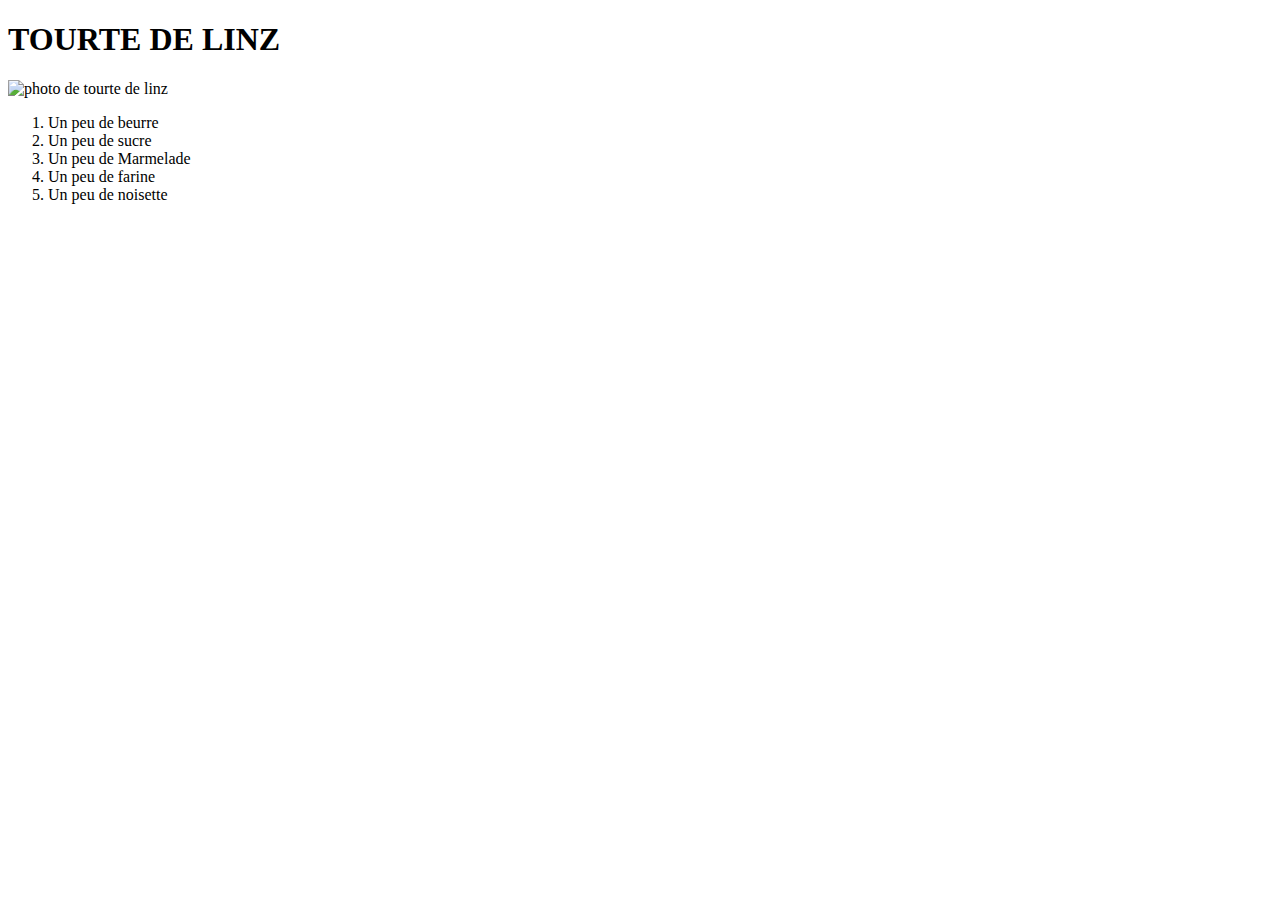
==== index.html @ fc6e64a1 "code html" ====
<!DOCTYPE html>
<html lang="en">
  <head>
    <meta charset="UTF-8" />
    <meta name="viewport" content="width=device-width, initial-scale=1.0" />
    <title>recette de cuisine</title>
  </head>
  <body>
    <h1>TOURTE DE LINZ</h1>
    <img src="tourte.jpg" alt="photo de tourte de linz" />
    <ol>
      <li>Un peu de beurre</li>
      <li>Un peu de sucre</li>
      <li>Un peu de Marmelade</li>
      <li>Un peu de farine</li>
      <li>Un peu de noisette</li>
    </ol>
  </body>
</html>
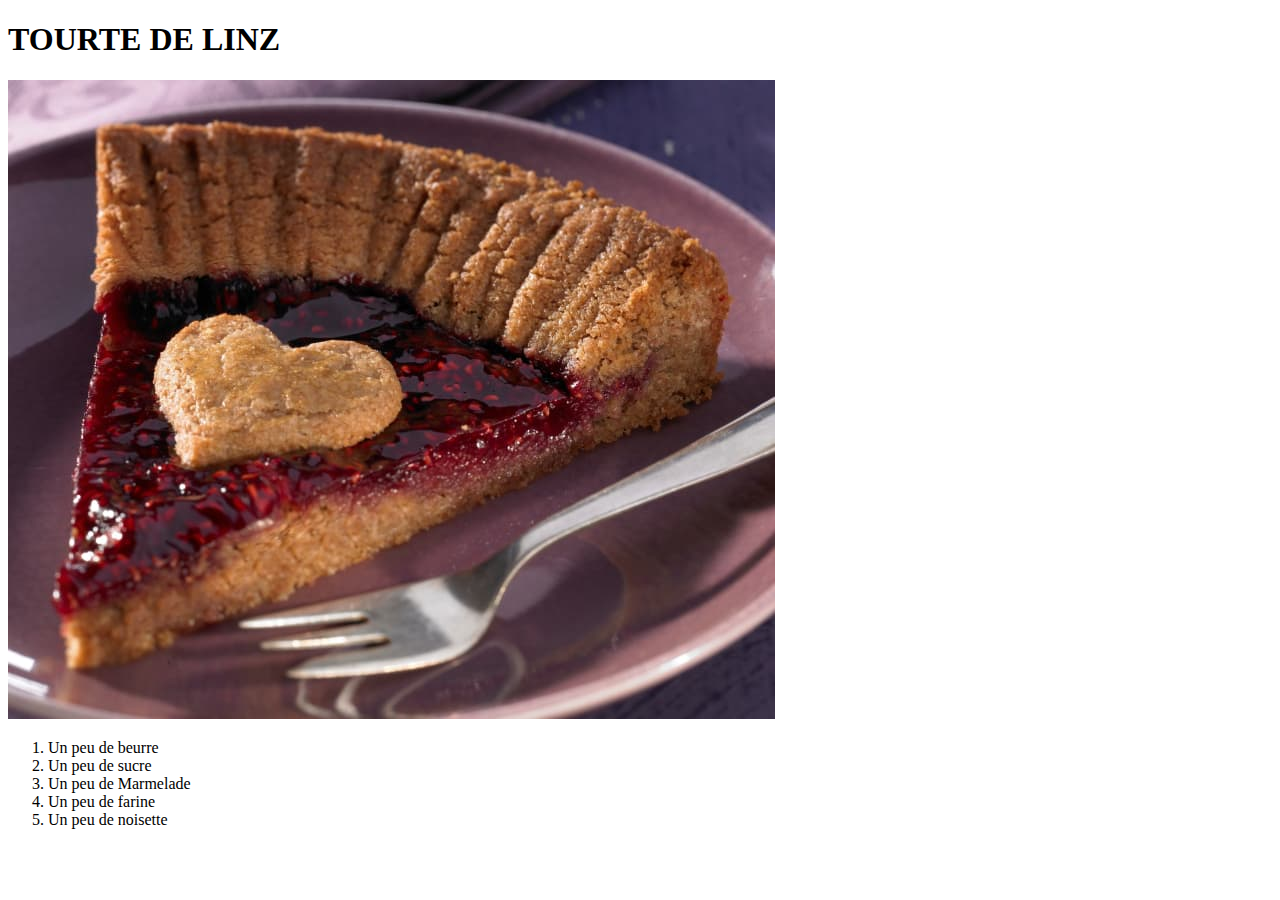
==== commit bbe82733: "index fini" ====
--- a/index.html
+++ b/index.html
@@ -4,16 +4,21 @@
     <meta charset="UTF-8" />
     <meta name="viewport" content="width=device-width, initial-scale=1.0" />
     <title>recette de cuisine</title>
+    <link rel="stylesheet" href="style.css" />
   </head>
   <body>
-    <h1>TOURTE DE LINZ</h1>
-    <img src="tourte.jpg" alt="photo de tourte de linz" />
-    <ol>
-      <li>Un peu de beurre</li>
-      <li>Un peu de sucre</li>
-      <li>Un peu de Marmelade</li>
-      <li>Un peu de farine</li>
-      <li>Un peu de noisette</li>
-    </ol>
+    <main>
+      <h1>TOURTE DE LINZ</h1>
+      <img src="tourte.jpg" alt="photo de tourte de linz" />
+      <div>
+        <ol>
+          <li>Un peu de beurre</li>
+          <li>Un peu de sucre</li>
+          <li>Un peu de Marmelade</li>
+          <li>Un peu de farine</li>
+          <li>Un peu de noisette</li>
+        </ol>
+      </div>
+    </main>
   </body>
 </html>
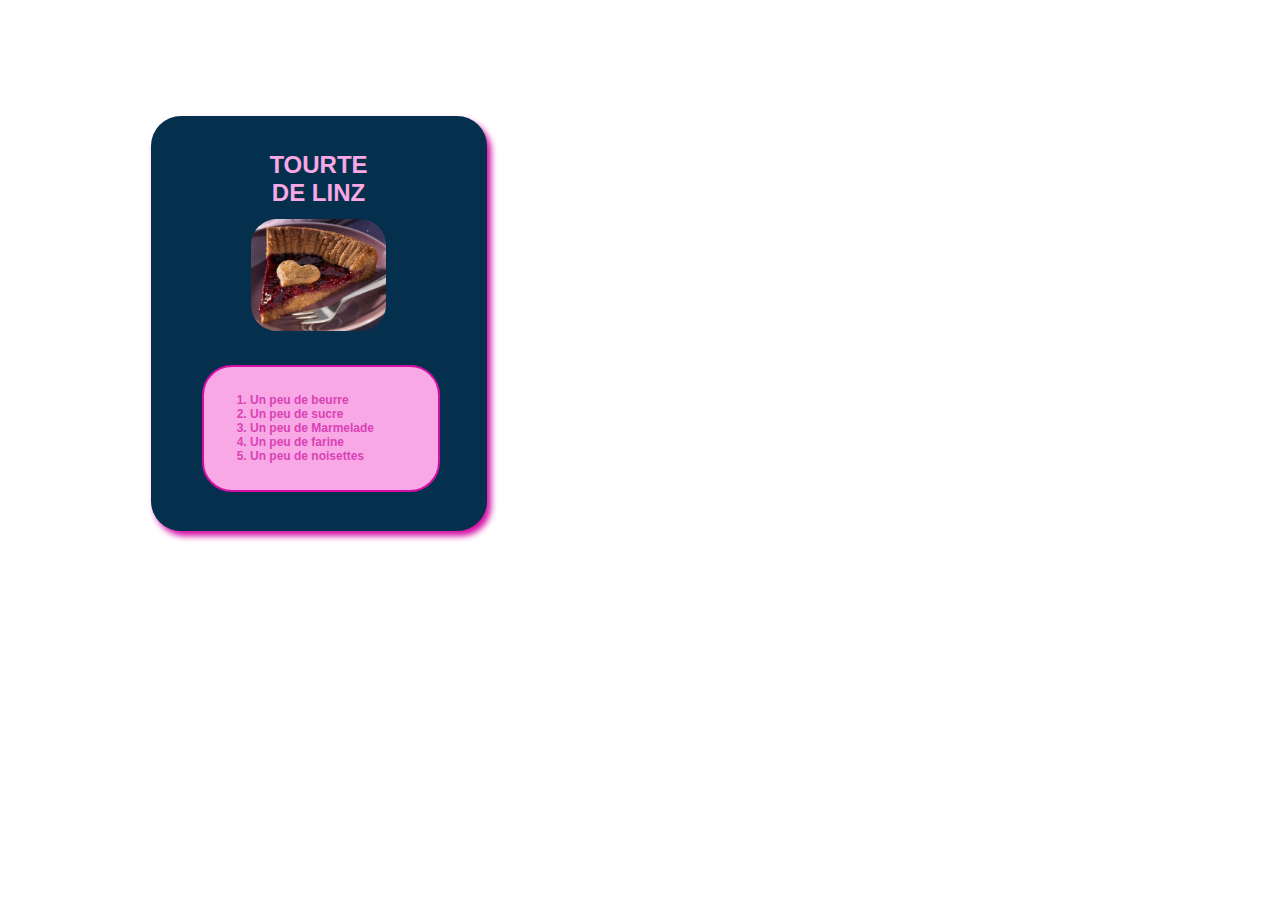
==== commit a7b9e9b6: "fin" ====
--- a/index.html
+++ b/index.html
@@ -16,7 +16,7 @@
           <li>Un peu de sucre</li>
           <li>Un peu de Marmelade</li>
           <li>Un peu de farine</li>
-          <li>Un peu de noisette</li>
+          <li>Un peu de noisettes</li>
         </ol>
       </div>
     </main>
--- a/style.css
+++ b/style.css
@@ -0,0 +1,64 @@
+body {
+  display: inline-flex;
+  height: 523px;
+  padding: 54px 214px 54px 143px;
+  align-items: center;
+}
+
+main {
+  width: 336px;
+  height: 415px;
+  flex-shrink: 0;
+  border-radius: 30px;
+  background: #05304d;
+  box-shadow: 4px 5px 6px 0px #d40ea5;
+}
+div {
+  border-radius: 30px;
+  border: 2px solid #d40ea5;
+  width: 234px;
+  height: 123px;
+  flex-shrink: 0;
+  background: #f8a8e4;
+  margin: 30px 51px 30px;
+}
+img {
+  width: 135px;
+  height: 112px;
+  flex-shrink: 0;
+  margin-top: 24px;
+  margin-left: 100px;
+  border-radius: 26px;
+  background: url(<path-to-image>) lightgray 50% / cover no-repeat;
+}
+
+h1 {
+  color: #f8a8e4;
+  text-align: center;
+  font-family: Helvetica;
+  font-size: 24px;
+  font-style: normal;
+  font-weight: 700;
+  line-height: normal;
+  width: 113px;
+  height: 20px;
+  flex-shrink: 0;
+  margin-left: 111px;
+  margin-top: 35px;
+  margin-bottom: 24px;
+}
+
+ol {
+  color: #d942b6;
+  font-family: Helvetica;
+  font-size: 12px;
+  font-style: normal;
+  font-weight: 700;
+  line-height: normal;
+  width: 127px;
+  height: 81px;
+  flex-shrink: 0;
+  margin: 26px 81px 16px 26px;
+  padding: 0%;
+  padding-left: 20px;
+}
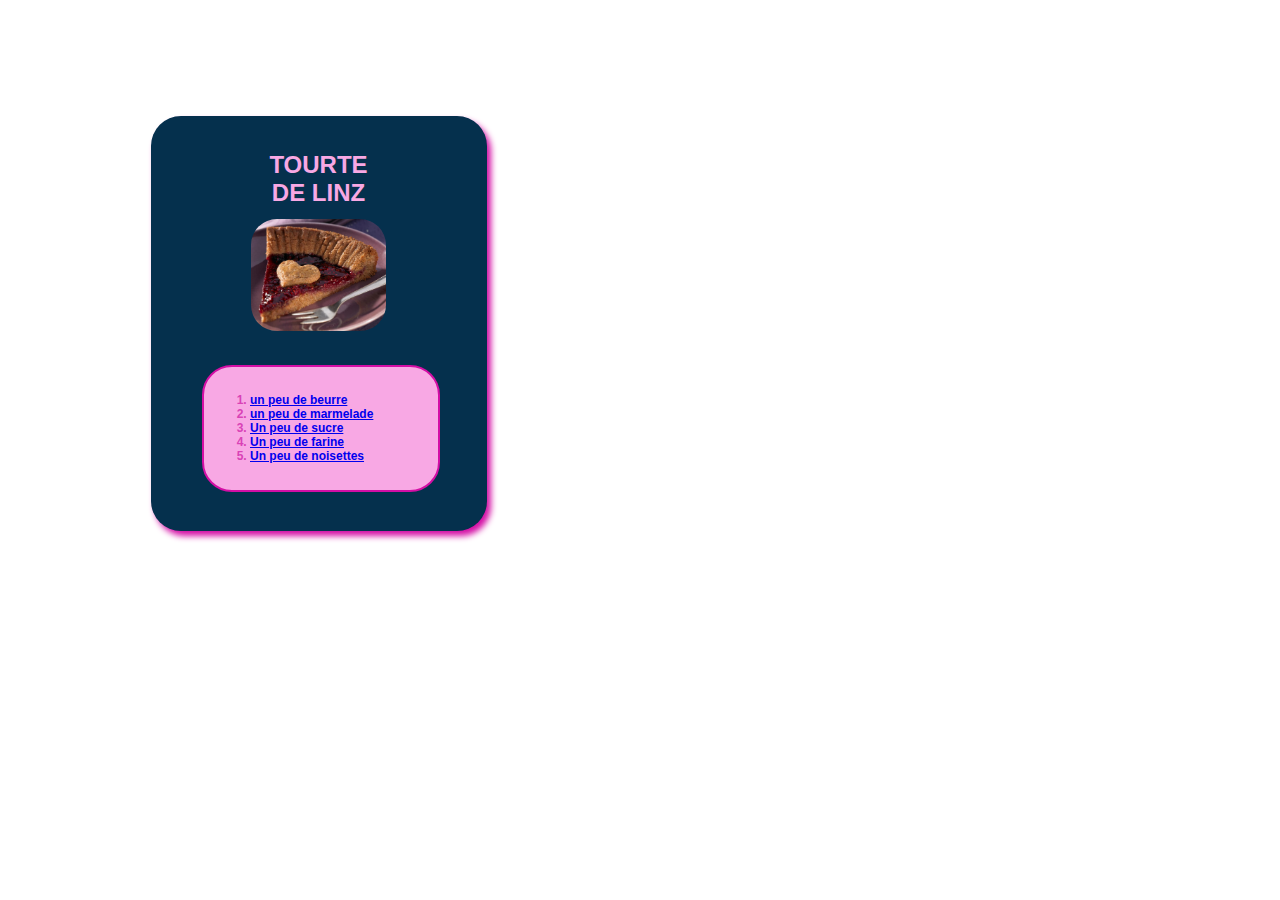
==== commit 387e7de3: "lien vers les pages" ====
--- a/index.html
+++ b/index.html
@@ -12,11 +12,11 @@
       <img src="tourte.jpg" alt="photo de tourte de linz" />
       <div>
         <ol>
-          <li>Un peu de beurre</li>
-          <li>Un peu de sucre</li>
-          <li>Un peu de Marmelade</li>
-          <li>Un peu de farine</li>
-          <li>Un peu de noisettes</li>
+          <li><a href="ingredients/beurre.html">un peu de beurre </a></li>
+          <li><a href="ingredients/marmelade.html">un peu de marmelade</a></li>
+          <li><a href="ingredients/sucre.html">Un peu de sucre</a></li>
+          <li><a href="ingredients/farine.html">Un peu de farine</a></li>
+          <li><a href="ingredients/noisettes.html">Un peu de noisettes</a></li>
         </ol>
       </div>
     </main>
